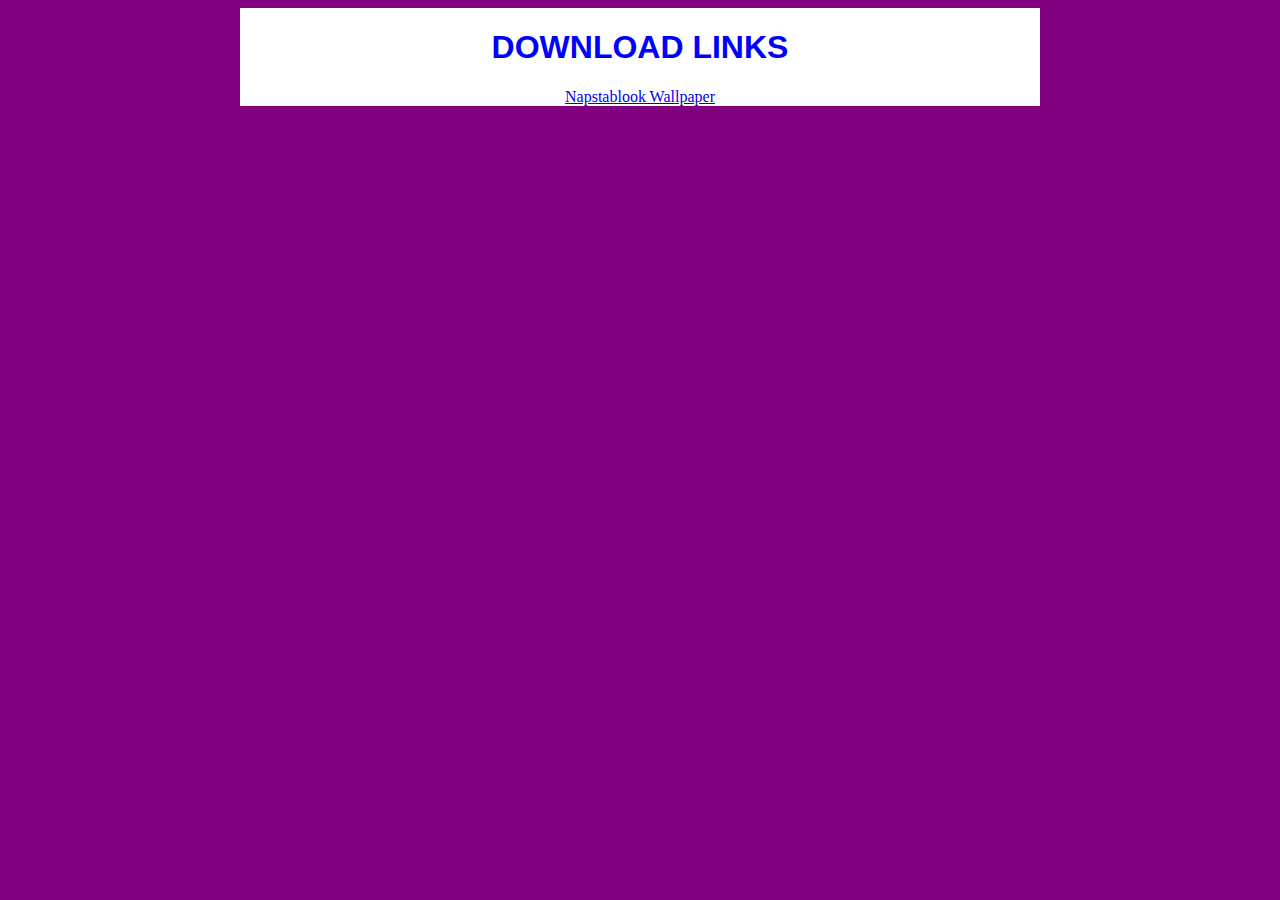
==== download.html @ 7fd87468 "Added new files" ====
<!DOCTYPE html>

<html>
	<head>
		<meta charset="utf-8">
		<title>APTRO - Downloads</title>
		<link rel="stylesheet" href="style2.css">
	</head>
	
	<body>
		<div id="downloadd">
		<h1>DOWNLOAD LINKS</h1>
		<a href="data/napstablook.png" target="_blank">Napstablook Wallpaper</a>
	</body>



</html>
---- style2.css ----
h1
{
	color: blue;
}

h1
{
	font-family: "Arial", Times, sans-serif;

}

.p
{
	font-family: "Arial", Times, sans-serif;

}

body
{
	background-color: purple;
}

#downloadd
{
	width: 800px;
	margin:0 auto;
	background-color: white;
	text-align: center;
	align-content: center;
}
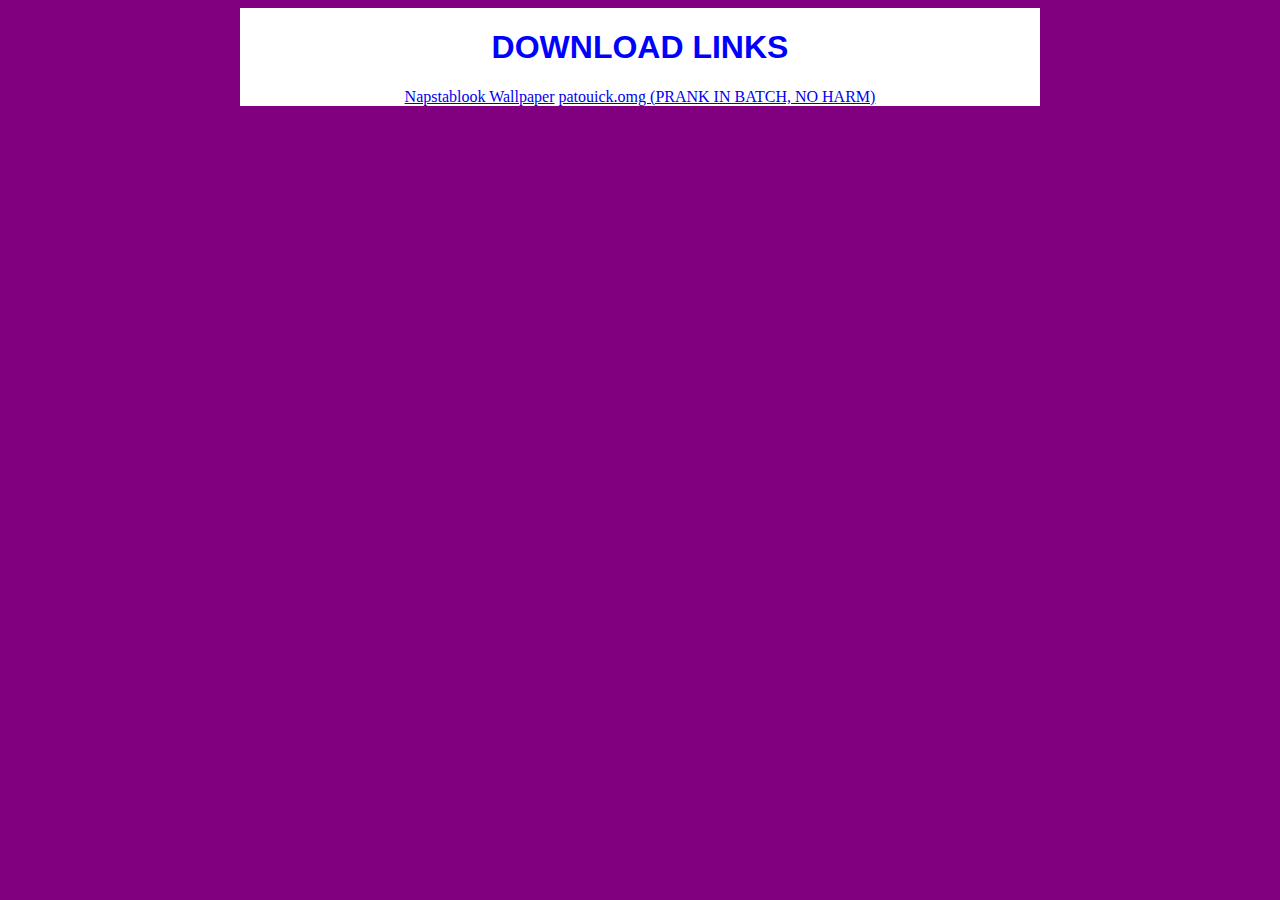
==== commit 98b3791f: "Added "patouick.omg"" ====
--- a/download.html
+++ b/download.html
@@ -11,6 +11,7 @@
 		<div id="downloadd">
 		<h1>DOWNLOAD LINKS</h1>
 		<a href="data/napstablook.png" target="_blank">Napstablook Wallpaper</a>
+		<a href="data/patouick.omg.zip" target="_blank">patouick.omg (PRANK IN BATCH, NO HARM)</a>
 	</body>
 
 
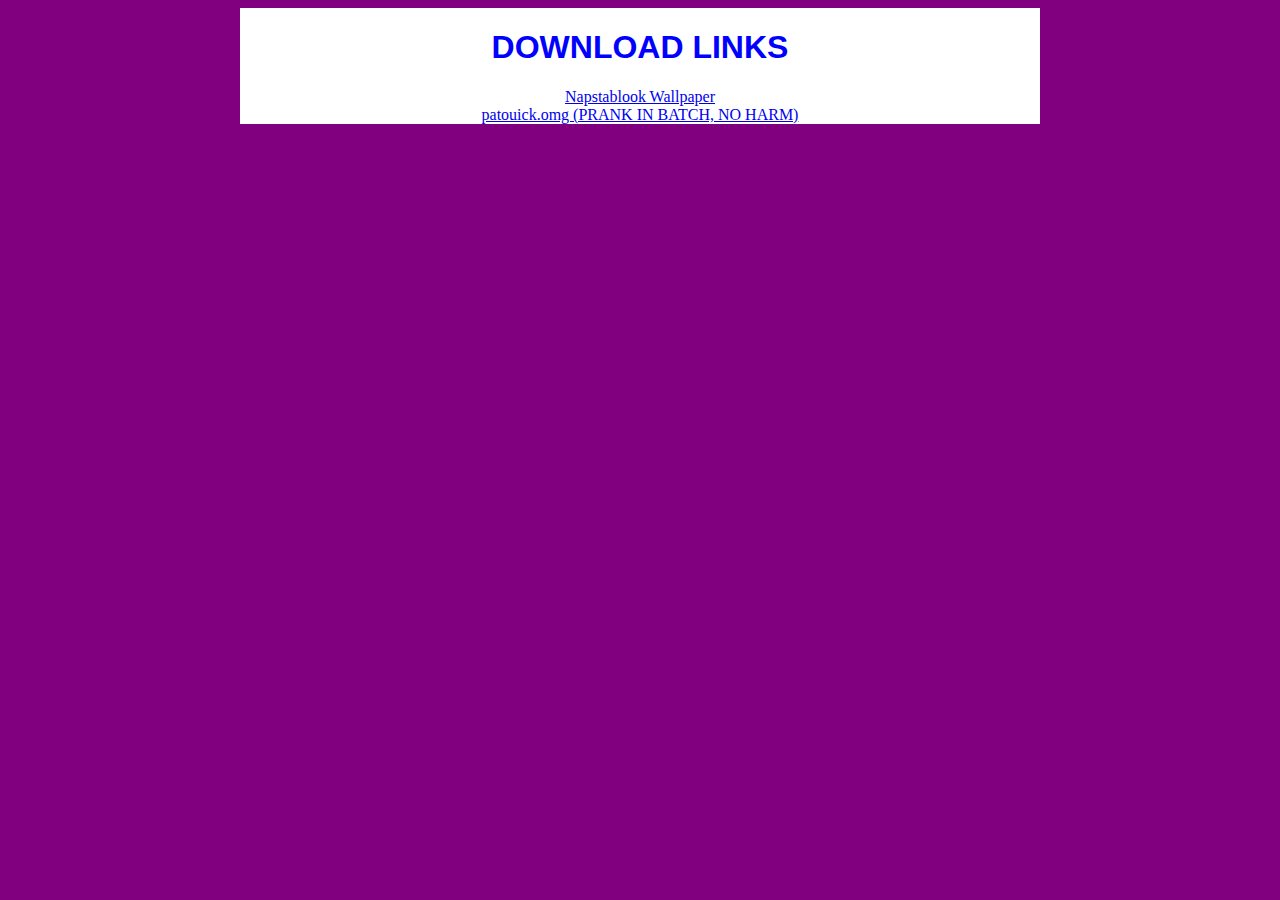
==== commit 8888ce45: "Update download.html" ====
--- a/download.html
+++ b/download.html
@@ -11,7 +11,7 @@
 		<div id="downloadd">
 		<h1>DOWNLOAD LINKS</h1>
 		<a href="data/napstablook.png" target="_blank">Napstablook Wallpaper</a>
-		<a href="data/patouick.omg.zip" target="_blank">patouick.omg (PRANK IN BATCH, NO HARM)</a>
+		<br><a href="data/patouick.omg.zip" target="_blank">patouick.omg (PRANK IN BATCH, NO HARM)</a>
 	</body>
 
 
